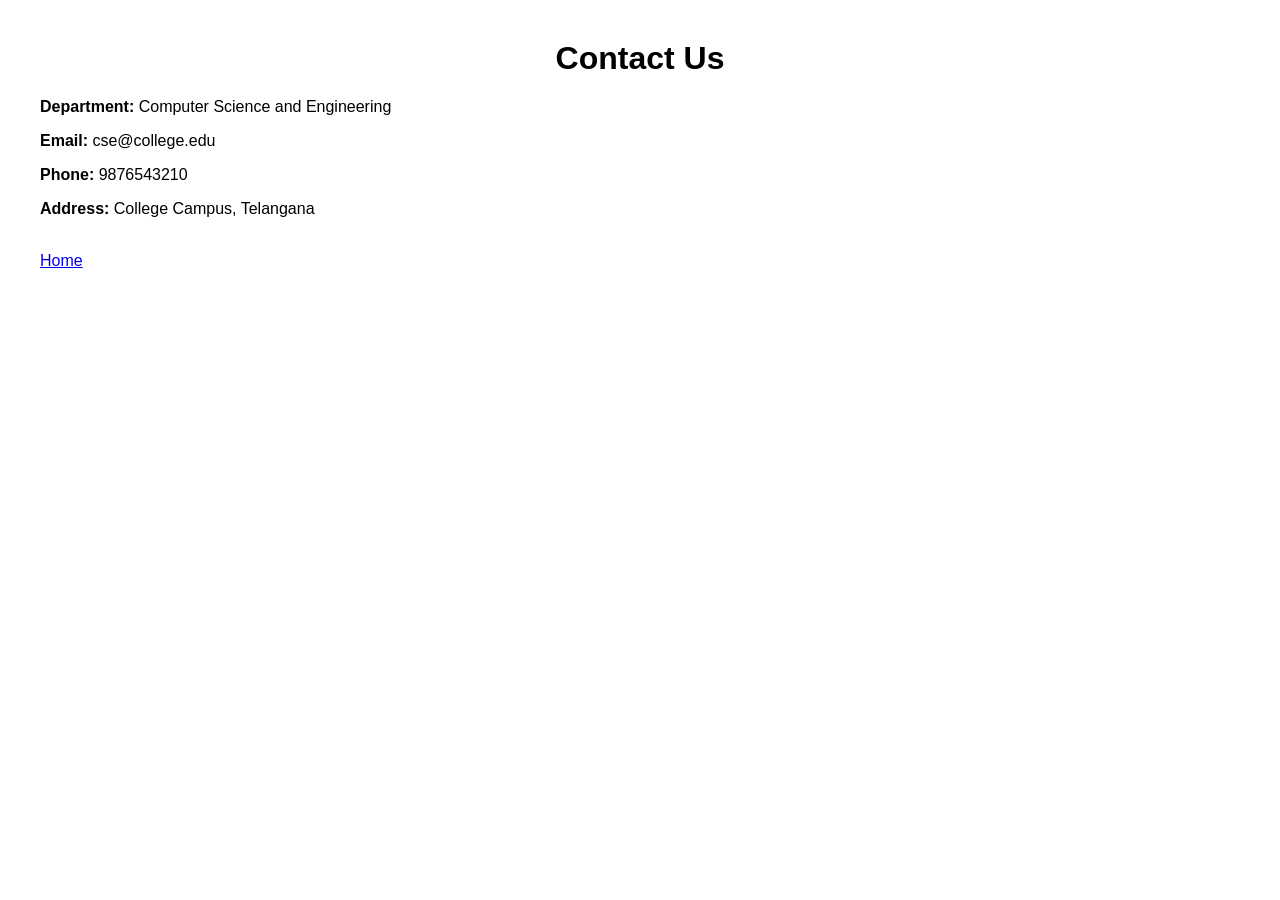
==== contact.html @ 1f8a6bdf "Initial commit" ====
<!DOCTYPE html>
<html>

<head>
    <title>Contact - CSE Department</title>
    <link rel="stylesheet" href="style.css">
</head>

<body>
    <h1>Contact Us</h1>
    <p><strong>Department:</strong> Computer Science and Engineering</p>
    <p><strong>Email:</strong> cse@college.edu</p>
    <p><strong>Phone:</strong> 9876543210</p>
    <p><strong>Address:</strong> College Campus, Telangana</p>
    <br>
    <a href="index.html">Home</a>
</body>

</html>
---- style.css ----
body {
    font-family: Arial, sans-serif;
    margin: 40px;
}

h1 {
    text-align: center;
}

nav {
    margin: 20px 0;
}

nav a {
    margin-right: 20px;
}

table {
    border-collapse: collapse;
}

th,
td {
    padding: 10px;
}
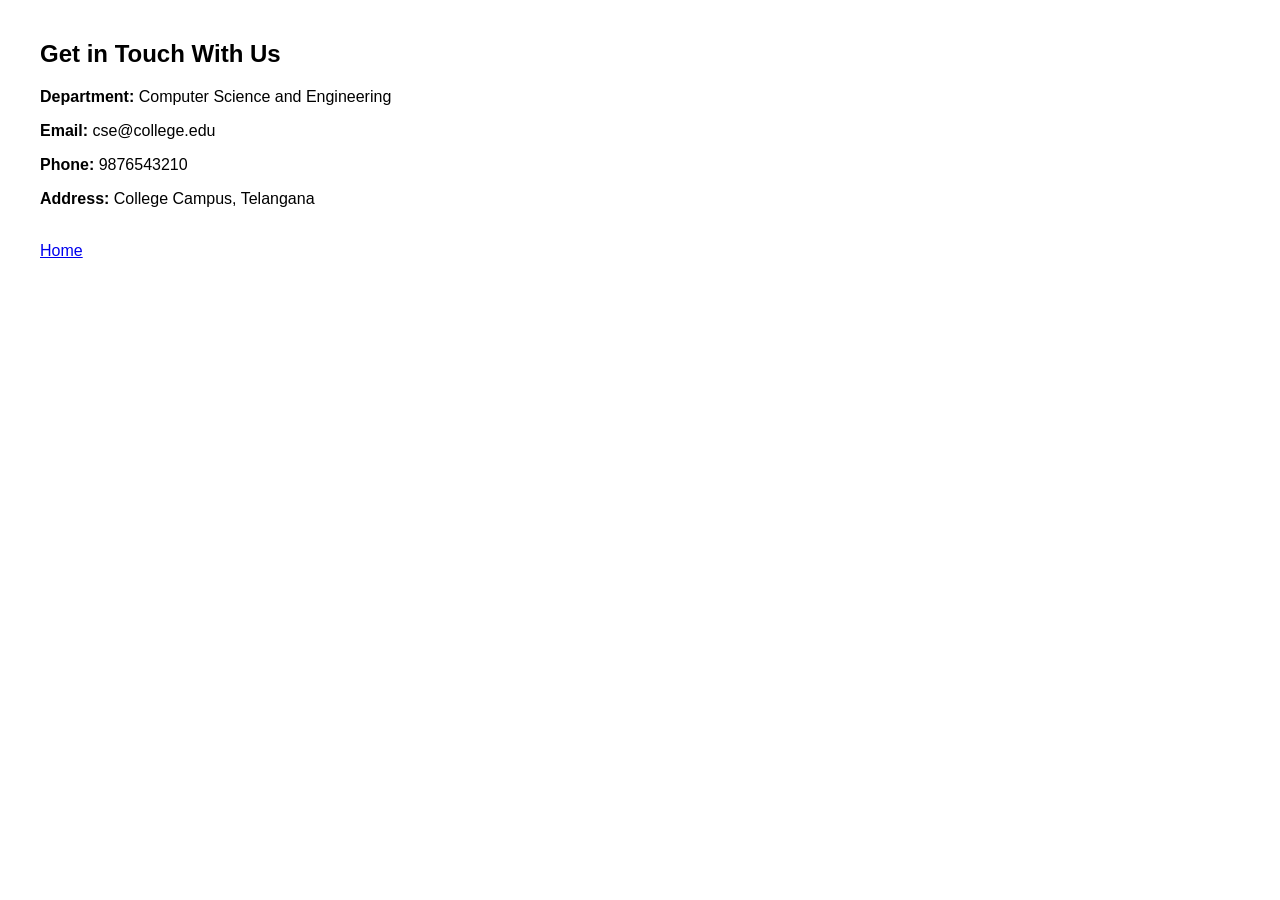
==== commit f47313bb: "Add contact page" ====
--- a/contact.html
+++ b/contact.html
@@ -7,7 +7,7 @@
 </head>
 
 <body>
-    <h1>Contact Us</h1>
+    <h2>Get in Touch With Us</h2>
     <p><strong>Department:</strong> Computer Science and Engineering</p>
     <p><strong>Email:</strong> cse@college.edu</p>
     <p><strong>Phone:</strong> 9876543210</p>
